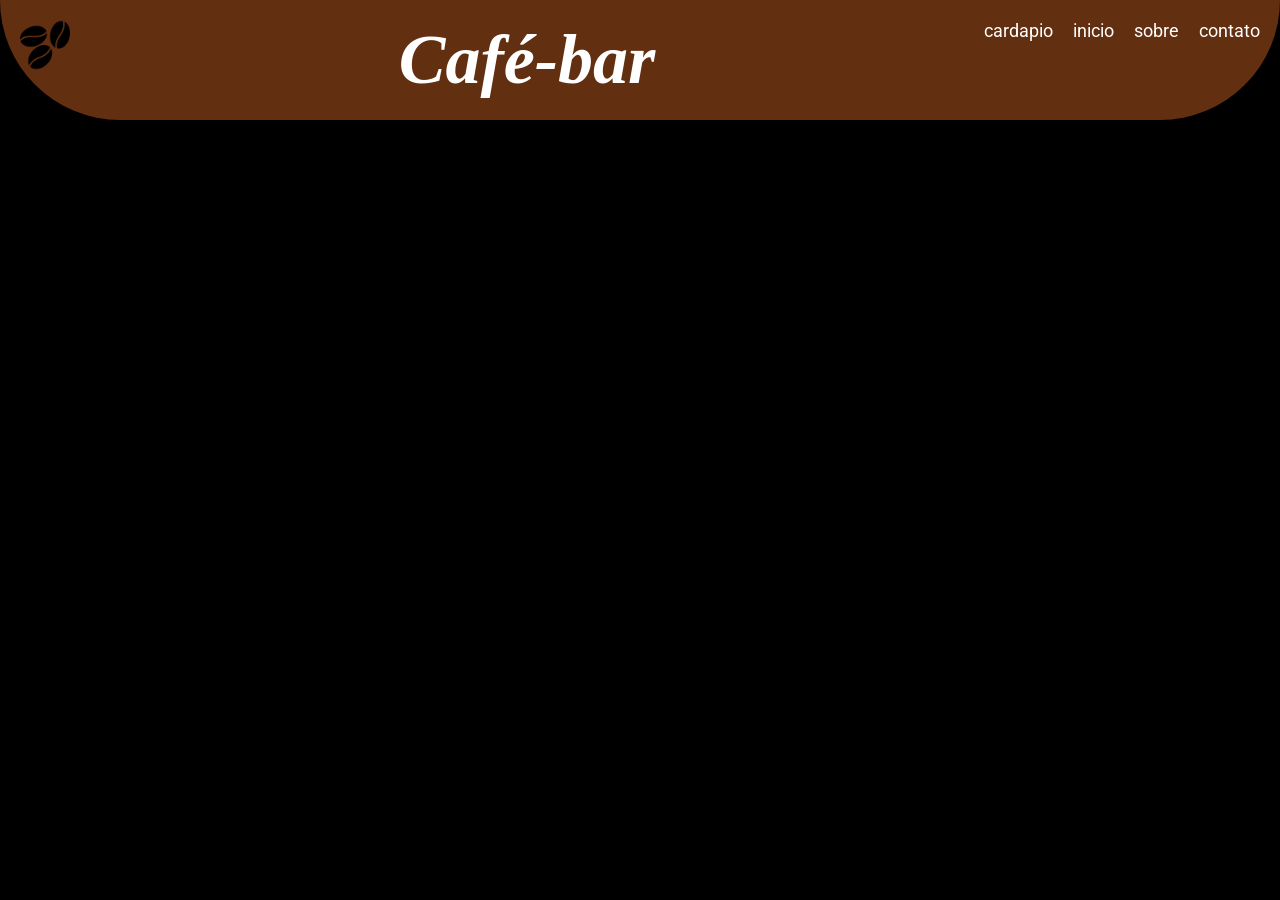
==== sobre.html @ 94a25f6d "." ====
<!DOCTYPE html>
<html lang="en">
<head>
    <meta charset="UTF-8">
    <meta name="viewport" content="width=device-width, initial-scale=1.0">
    <title>Sobre</title>
    <link rel="stylesheet" href="./estilo/estilo.css">
</head>
<body>
    <header> 
        <a href="index.html">
            <img src="./estilo/imagem/logo.png" alt="Logo do Café-bar" class="logo">
        </a>
       
        <h1>Café-bar</h1>
            <nav>
                <ul>
                    <li><a href="index.html#cardapio">cardapio</a></li>
                    <li><a href="index.html">inicio</a></li>
                    <li><a href="sobre.html">sobre</a></li>
                    <li><a href="contato.html">contato</a></li>

                </ul>
            </nav>    
    </header>
    <main>
    
</body>
</html>
---- estilo/estilo.css ----
@import url('https://fonts.googleapis.com/css2?family=Roboto:ital,wght@0,100..900;1,100..900&display=swap');
* {
    margin: 0;
    padding: 0;
    box-sizing: border-box;
    font-family: 'Roboto', sans-serif;
}
html {
  scroll-behavior: smooth;
}

body {
    background-color: #000000;
    color: #f5f5f5;
}
/* cabeçalho */
header {
    background-color: #632f11;
    border-radius: 0 0 200px 200px;
    color: #fff;
    padding: 20px;
    display: flex;
    justify-content: space-between;
}
.logo {
    width: 50px;
    height: 50px;
}
h1 {
    font-size: 70px;
    font-family: 'Playfair Display', serif;
    font-style: italic; /* Fica linda em itálico */
}
nav ul {
    list-style: none;
    display: flex;
    gap: 20px;
  
}
nav ul li a {
    color: #fff;
    text-decoration: none;
    font-size: 18px;
}

/*chamar atenção para a seção hero*/
.hero {
    background-image: url('./imagem/hero.jpg');
    background-size: cover;
    background-position: center;
    height: 200px;
    display: flex;
    flex-direction: column;
    justify-content: center;
    align-items: center;
    color: #000000;
    font-size: 30px;
}
/*CORPO PRINCIPAL*/
main {
    padding: 20px;
}
section {
    margin-bottom: 40px;
}

h2 {
    text-align: center;
    margin-bottom: 20px;
} 

/*alinhamento dos cafés*/
.cafes {
    display: flex;
    gap: 60px;
    flex-wrap: wrap;
    justify-content: center;
    
}
/* ajuste de imagens dos café*/
.cafe-espresso, .cafe-gelado, .cafe-capuccino {
    width: 230px;
    height: 180px;
} 


/* Estilo para os cafés (caixas) */
.café-espresso, .café-gelado, .café-capuccino {
    background-color: #632f11;
    border-radius: 10px;
    width: 240px;
    height: 250px;
    padding: 5px;
    cursor: pointer;
    transition: transform 0.3s ease;
    text-align: center;
}

/* Efeito de 'hover' (se destaca ao passa o mouse) para os cafés */
.café-espresso:hover, .café-gelado:hover, .café-capuccino:hover { 
    transform: scale(1.05);
}

/*alinhamento dos doces*/
.doces {
    display: flex;
    gap: 60px;
    flex-wrap: wrap;
    justify-content: center;
}

/* ajuste de imagens dos doces*/
.doce-bolo, .doce-trufa, .doce-cookie {
    width: 230px;
    height: 180px;
}

/* Estilo para os doces (caixas) */
.bolo, .trufa, .cookie {
    background-color: #632f11;
    border-radius: 10px;
    width: 240px;
    height: 250px;
    padding: 5px;
    cursor: pointer;
    transition: transform 0.3s ease;
    text-align: center;
}
.bolo:hover, .trufa:hover, .cookie:hover { 
    transform: scale(1.05);
}
/*alinhamento dos salgados*/
.salgados {
    display: flex;
    gap: 60px;
    flex-wrap: wrap;
    justify-content: center;
}
/* ajuste de imagens dos salgados*/
.salgado-empada, .salgado-empanada, .salgado-pastel {
    width: 230px;
    height: 180px;
}
/* Estilo para os salgados (caixas) */
.empada, .empanada, .pastel {
    background-color: #632f11;
    border-radius: 10px;
    width: 240px;
    height: 250px;
    padding: 5px;
    cursor: pointer;
    transition: transform 0.3s ease;
    text-align: center;
}
/* Efeito de 'hover' (se destaca ao passa o mouse) para os salgados */
.empada:hover, .empanada:hover, .pastel:hover { 
    transform: scale(1.05);
}

/* rodapé */
footer {
    background-color: #632f11;
    border-radius: 200px 200px 0 0;
    color: #fff;
    padding: 20px;
    text-align: center;
}

/*contato.html*/
.contatos {
    display: flex;
    flex-direction: column;
    gap: 20px;
    justify-content: center;
    align-items: center;
    background-color: #632f11;
    padding: 40px;
    border-radius: 20px;
    height: 300px;
    width: 400px;
    margin: 40px auto;
}

.contato {
    height: 20rem;
    display: flex;
    flex-direction: column;
    justify-content: center;
    align-items: center;
}

.a {
    text-decoration: underline;
    color: #fff;
}

@media (max-width: 768px) {
    .cafes, .doces, .salgados {
        flex-direction: column;
        align-items: center;
    }
}
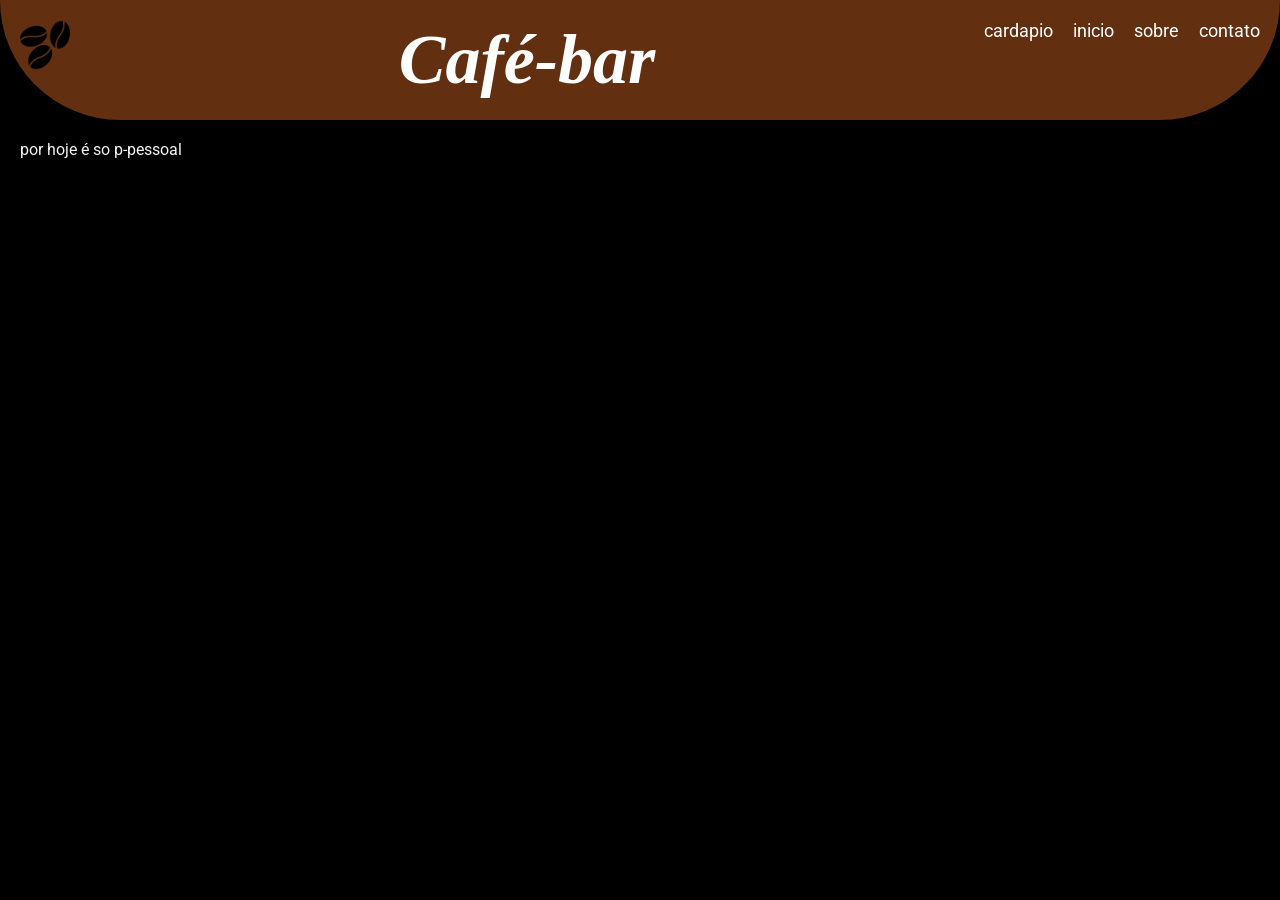
==== commit 4e2d7e9c: "Update sobre.html" ====
--- a/sobre.html
+++ b/sobre.html
@@ -23,7 +23,8 @@
                 </ul>
             </nav>    
     </header>
-    <main>
-    
+     <main>
+        <p> por hoje é so p-pessoal</p>
+    </main>
 </body>
-</html>+</html>
